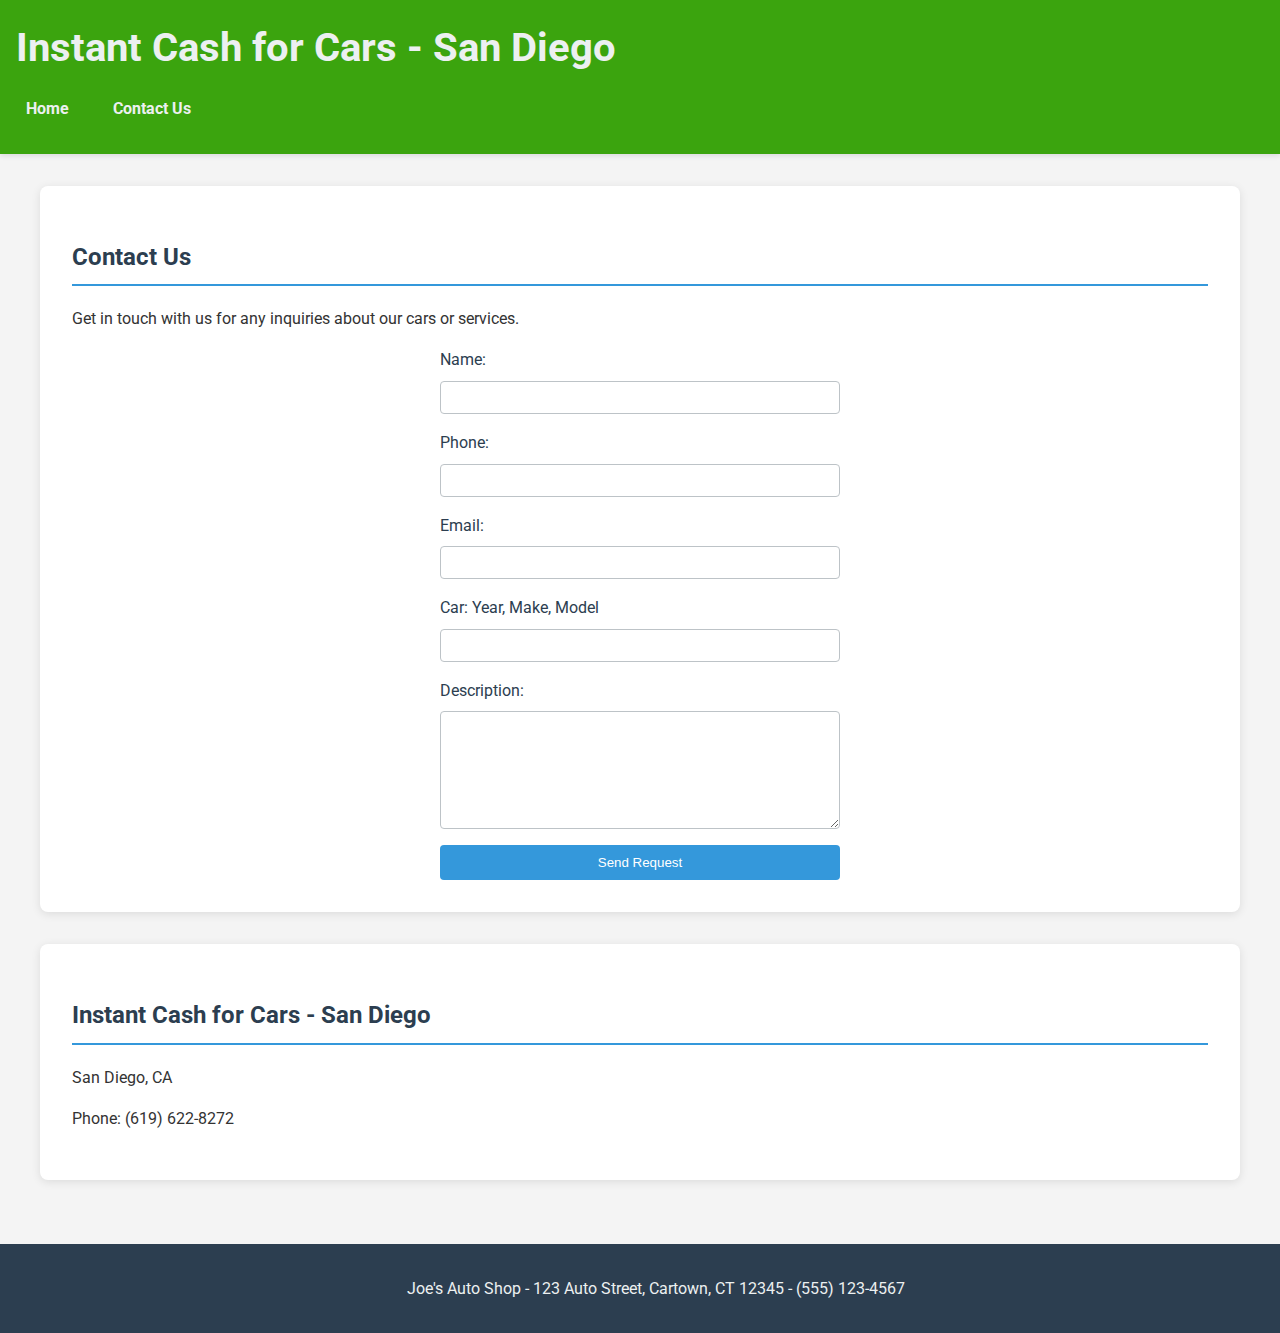
==== contact.html @ e137ecb8 "Add files via upload" ====
<!DOCTYPE html>
<html lang="en">
<head>
    <meta charset="UTF-8">
    <meta name="viewport" content="width=device-width, initial-scale=1.0">
    <title>Contact Us - Instant Cash for Cars - San Diego.</title>
    <link href="https://fonts.googleapis.com/css2?family=Roboto:wght@400;700&display=swap" rel="stylesheet">
    <link rel="stylesheet" href="styles.css">
</head>
<body>
    <header>
        <h1>Instant Cash for Cars - San Diego</h1>
        <nav>
            <ul>
                <li><a href="index.html">Home</a></li>
                <li><a href="contact.html">Contact Us</a></li>
            </ul>
        </nav>
    </header>

    <main>
        <section id="contact">
            <h2>Contact Us</h2>
            <p>Get in touch with us for any inquiries about our cars or services.</p>
            <form action="https://formsubmit.co/auppaluri@gmail.com" method="POST">
                <label for="name">Name:</label>
                <input type="text" id="name" name="name" required>

                <label for="phone">Phone:</label>
                <input type="tel" id="phone" name="phone" required>

                <label for="email">Email:</label>
                <input type="email" id="email" name="email" required>

                <label for="car info">Car: Year, Make, Model</label></label>
                <input type="text" id="Make" name="Model" required>

                <label for="description">Description:</label>
                <textarea id="description" name="description" required></textarea>

                <button type="submit">Send Request</button>
            </form>
        </section>

        <section id="location">
            <h2>Instant Cash for Cars - San Diego</h2>
            <p>San Diego, CA</p>
            <p>Phone: (619) 622-8272</p>
        </section>
    </main>

    <footer>
        <p>Joe's Auto Shop - 123 Auto Street, Cartown, CT 12345 - (555) 123-4567</p>
    </footer>
</body>
</html>
---- styles.css ----
/* Base styles */
body {
    font-family: 'Roboto', Arial, sans-serif; /* Modern, clean font */
    line-height: 1.6;
    margin: 0;
    padding: 0;
    background-color: #f4f4f4; /* Light gray background for a clean look */
    color: #333; /* Darker text for better readability */
}

/* Header styles */
header {
    background-color: #3ba40e; /* Dark blue for a professional look */
    color: #ecf0f1; /* Light gray text for contrast */
    padding: 1rem;
    box-shadow: 0 2px 5px rgba(0,0,0,0.1); /* Subtle shadow for depth */
}

header h1 {
    margin: 0;
    font-size: 2.5rem; /* Larger font size for the main title */
}

/* Navigation styles */
nav ul {
    list-style-type: none;
    padding: 0;
    margin-top: 1rem;
}

nav ul li {
    display: inline;
    margin-right: 20px;
}

nav ul li a {
    color: #ecf0f1;
    text-decoration: none;
    font-weight: bold;
    transition: all 0.3s ease; /* Smooth transition for hover effects */
    padding: 5px 10px;
    border-radius: 5px;
}

nav ul li a:hover {
    background-color: #34495e; /* Slightly lighter blue on hover */
    color: #fff;
}

/* Main content styles */
main {
    padding: 2rem;
    max-width: 1200px; /* Limit content width for larger screens */
    margin: 0 auto; /* Center content */
}

/* Section styles */
section {
    background-color: #fff;
    padding: 2rem;
    margin-bottom: 2rem;
    border-radius: 8px;
    box-shadow: 0 2px 10px rgba(0,0,0,0.1);
}

h2 {
    color: #2c3e50;
    border-bottom: 2px solid #3498db; /* Blue underline for section headers */
    padding-bottom: 0.5rem;
}

/* Car listing styles */
.car {
    margin-bottom: 2rem;
    transition: transform 0.3s ease;
}

.car:hover {
    transform: translateY(-5px); /* Slight lift effect on hover */
}

.car img {
    max-width: 100%;
    border-radius: 8px;
}

.car h3 {
    color: #2c3e50;
    margin-top: 1rem;
}

/* Form styles */
form {
    display: flex;
    flex-direction: column;
    max-width: 400px;
    margin: 0 auto;
}

label {
    margin-bottom: 0.5rem;
    color: #2c3e50;
}

input, textarea {
    margin-bottom: 1rem;
    padding: 0.5rem;
    border: 1px solid #bdc3c7;
    border-radius: 4px;
    transition: border-color 0.3s ease;
}

input:focus, textarea:focus {
    border-color: #3498db;
    outline: none;
}

textarea {
    min-height: 100px;
}

button {
    background-color: #3498db;
    color: #fff;
    border: none;
    padding: 10px;
    cursor: pointer;
    border-radius: 4px;
    transition: background-color 0.3s ease;
}

button:hover {
    background-color: #2980b9;
}

/* Footer styles */
footer {
    background-color: #2c3e50;
    color: #ecf0f1;
    text-align: center;
    padding: 1rem;
    position: relative; /* Changed from fixed to relative */
    bottom: 0;
    width: 100%;
}

/* Responsive design */
@media (max-width: 768px) {
    header h1 {
        font-size: 2rem;
    }

    nav ul li {
        display: block;
        margin-bottom: 10px;
    }

    .car {
        text-align: center;
    }

    .car-grid {
        grid-template-columns: 1fr;
    }
}

/* New Car Grid styles */
.car-grid {
    display: grid;
    grid-template-columns: repeat(2, 1fr);
    gap: 2rem;
}

.car {
    background-color: #fff;
    border-radius: 8px;
    box-shadow: 0 2px 10px rgba(0,0,0,0.1);
    padding: 1rem;
    transition: transform 0.3s ease;
}

.car:hover {
    transform: translateY(-5px);
}

.car img {
    width: 100%;
    border-radius: 8px;
    margin-bottom: 1rem;
}

.logo-container {
  display: flex;
  align-items: center;
}

.logo {
  width: 50px; /* Adjust size as needed */
  height: 50px;
  margin-right: 10px; /* Space between logo and text */
}

h1 {
  margin: 0; /* Remove default margin */
}
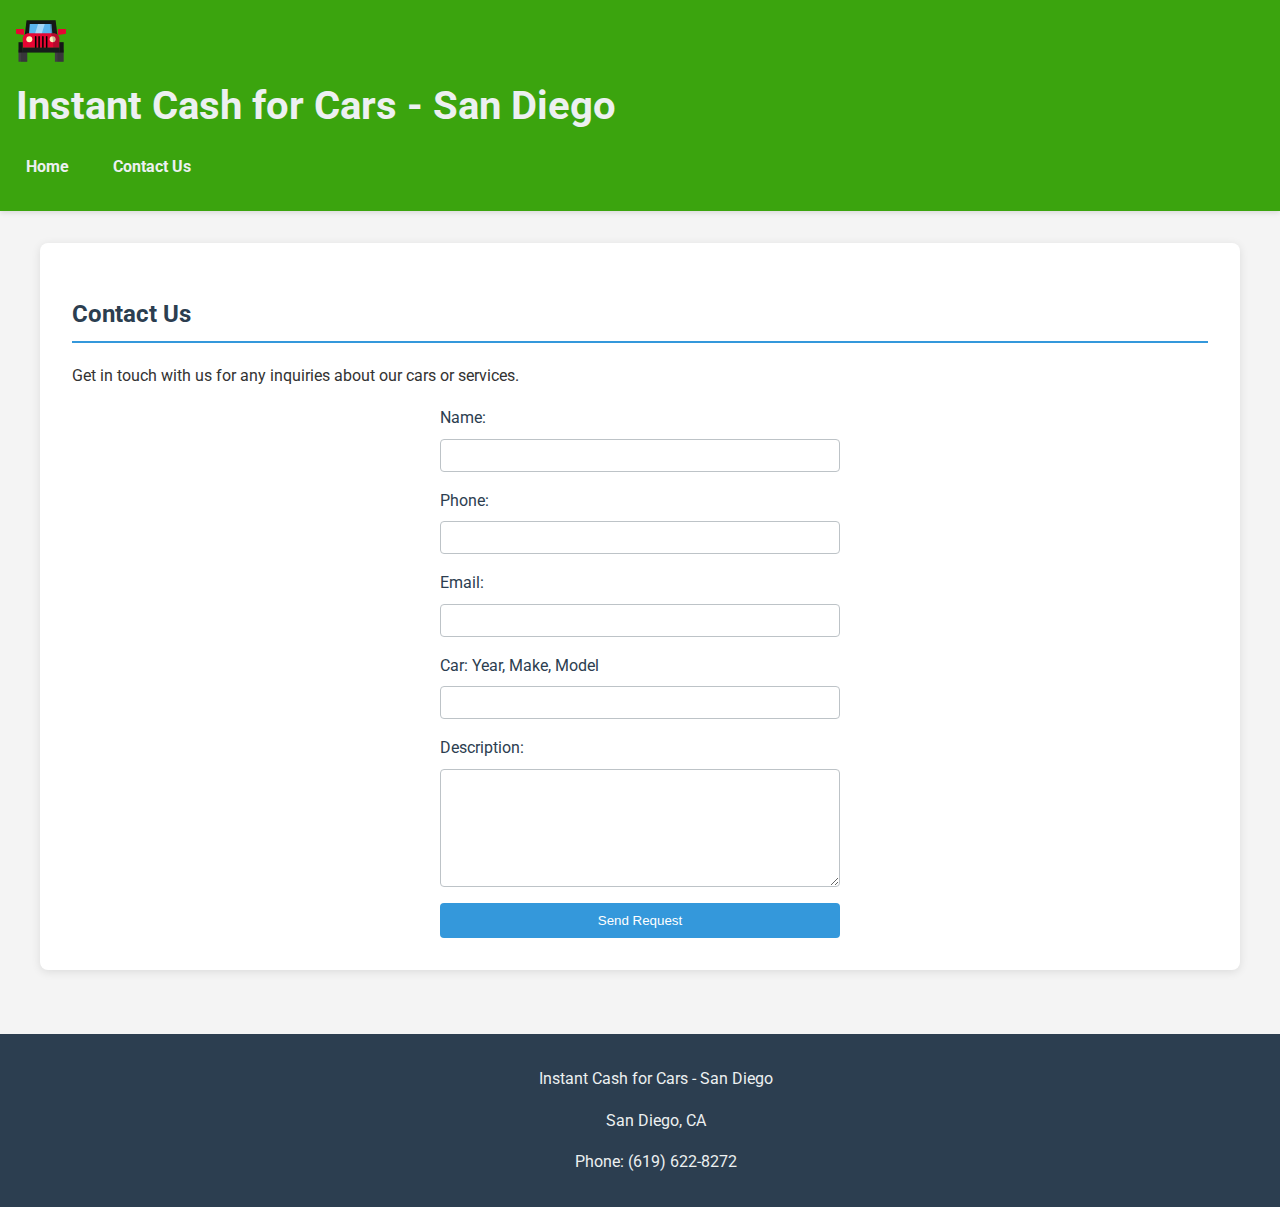
==== commit 8eed8ef8: "Add files via upload" ====
--- a/contact.html
+++ b/contact.html
@@ -9,7 +9,10 @@
 </head>
 <body>
     <header>
-        <h1>Instant Cash for Cars - San Diego</h1>
+        <div class="logo-container"></div>
+            <img src="suv-jeep.svg" alt="SUV Jeep Logo" class="logo">
+            <h1>Instant Cash for Cars - San Diego</h1>
+        </div>
         <nav>
             <ul>
                 <li><a href="index.html">Home</a></li>
@@ -22,7 +25,7 @@
         <section id="contact">
             <h2>Contact Us</h2>
             <p>Get in touch with us for any inquiries about our cars or services.</p>
-            <form action="https://formsubmit.co/auppaluri@gmail.com" method="POST">
+            <form action="https://formsubmit.co/ray.uppaluri@gmail.com" method="POST">
                 <label for="name">Name:</label>
                 <input type="text" id="name" name="name" required>
 
@@ -42,15 +45,13 @@
             </form>
         </section>
 
-        <section id="location">
-            <h2>Instant Cash for Cars - San Diego</h2>
-            <p>San Diego, CA</p>
-            <p>Phone: (619) 622-8272</p>
-        </section>
+    
     </main>
 
     <footer>
-        <p>Joe's Auto Shop - 123 Auto Street, Cartown, CT 12345 - (555) 123-4567</p>
+        <p>Instant Cash for Cars - San Diego</p>
+        <p>San Diego, CA</p>
+        <p>Phone: (619) 622-8272</p>
     </footer>
 </body>
 </html>
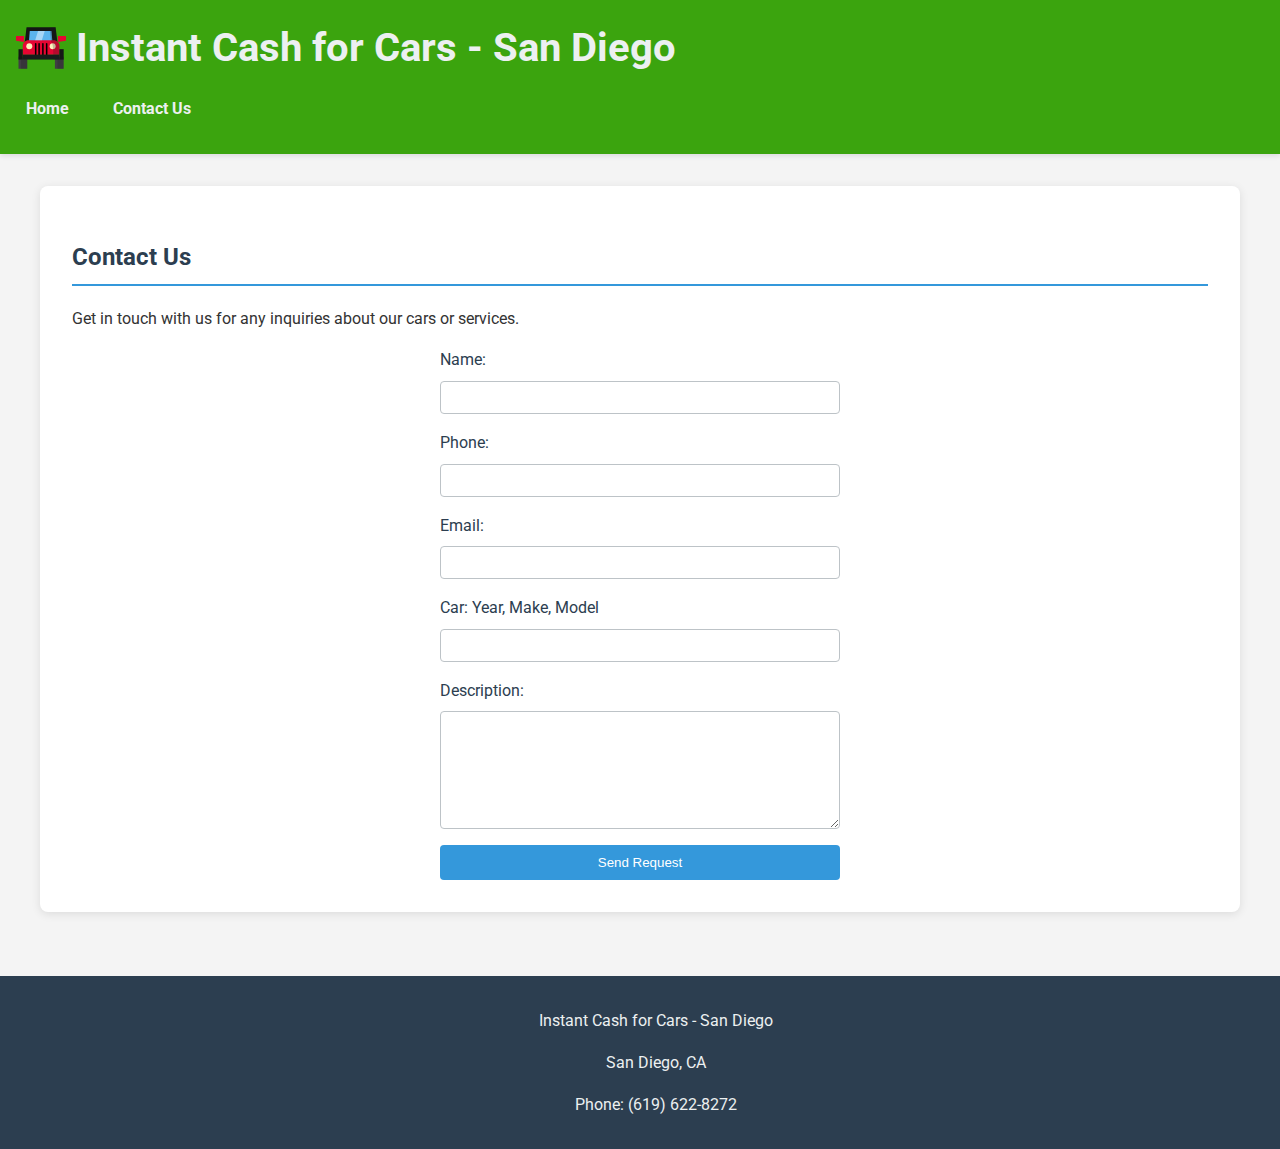
==== commit 1a0774b8: "update header contact" ====
--- a/contact.html
+++ b/contact.html
@@ -9,8 +9,8 @@
 </head>
 <body>
     <header>
-        <div class="logo-container"></div>
-            <img src="suv-jeep.svg" alt="SUV Jeep Logo" class="logo">
+        <div class="logo-container">
+            <img src="./suv-jeep.svg" alt="SUV Jeep Logo" class="logo">
             <h1>Instant Cash for Cars - San Diego</h1>
         </div>
         <nav>
